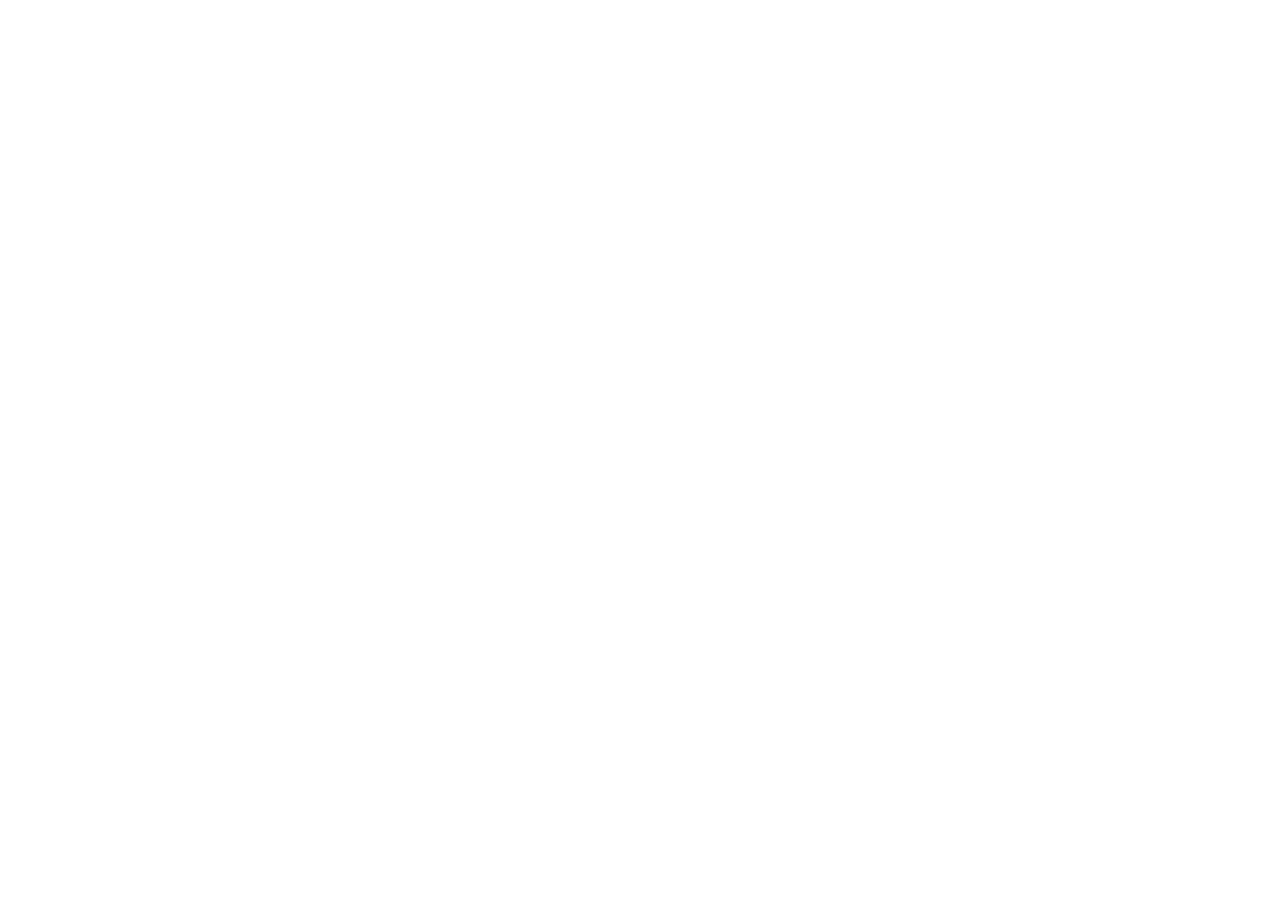
==== page1.html @ 8c9cd509 "Finish Website" ====
<!DOCTYPE html>
<html lang="en">
<head>
    <meta charset="UTF-8">
    <meta name="viewport" content="width=device-width, initial-scale=1.0">
    <title>Document</title>
</head>
<body>
    
</body>
</html>
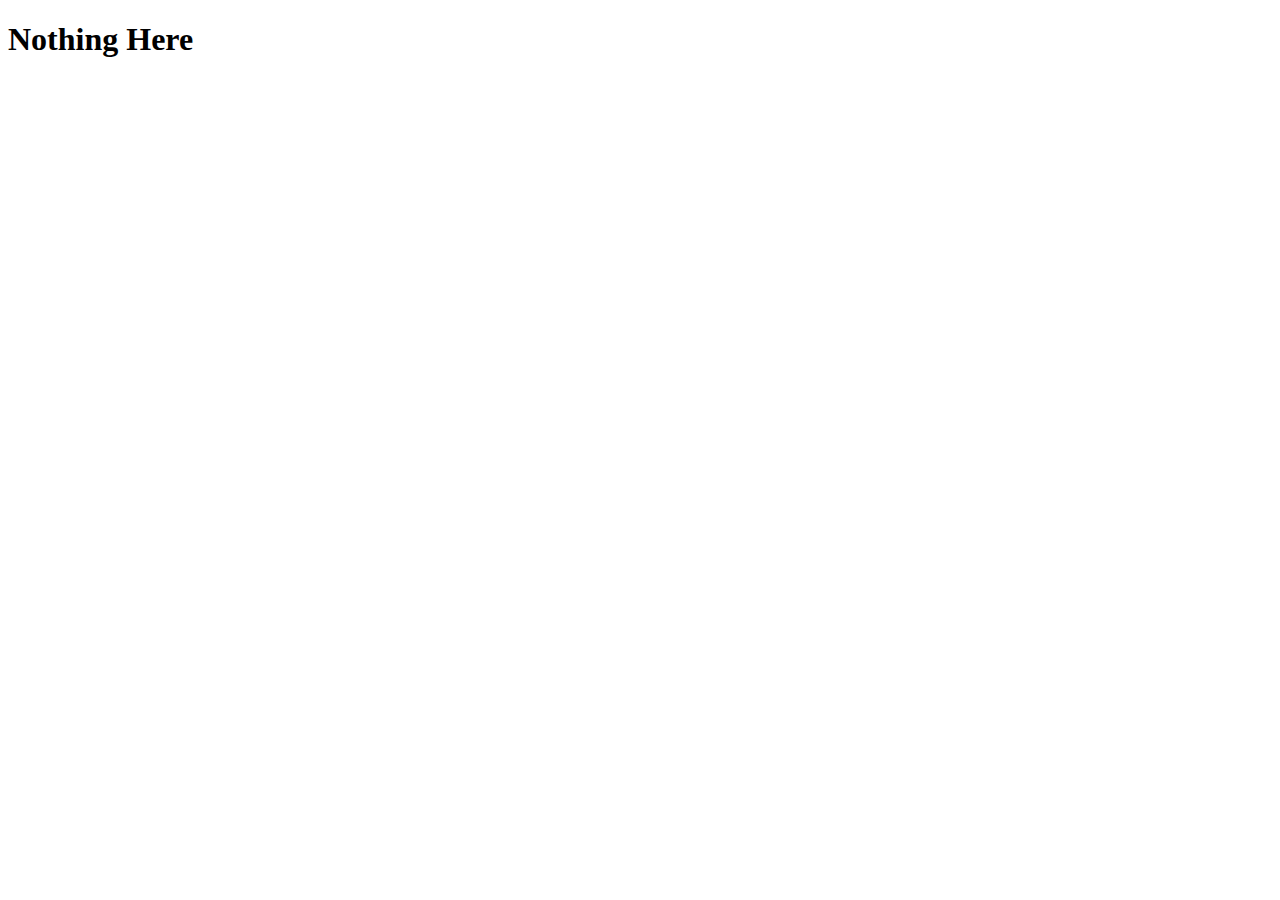
==== commit f2986438: "Added things to all pages" ====
--- a/page1.html
+++ b/page1.html
@@ -6,6 +6,6 @@
     <title>Document</title>
 </head>
 <body>
-    
+    <h1>Nothing Here</h1>
 </body>
 </html>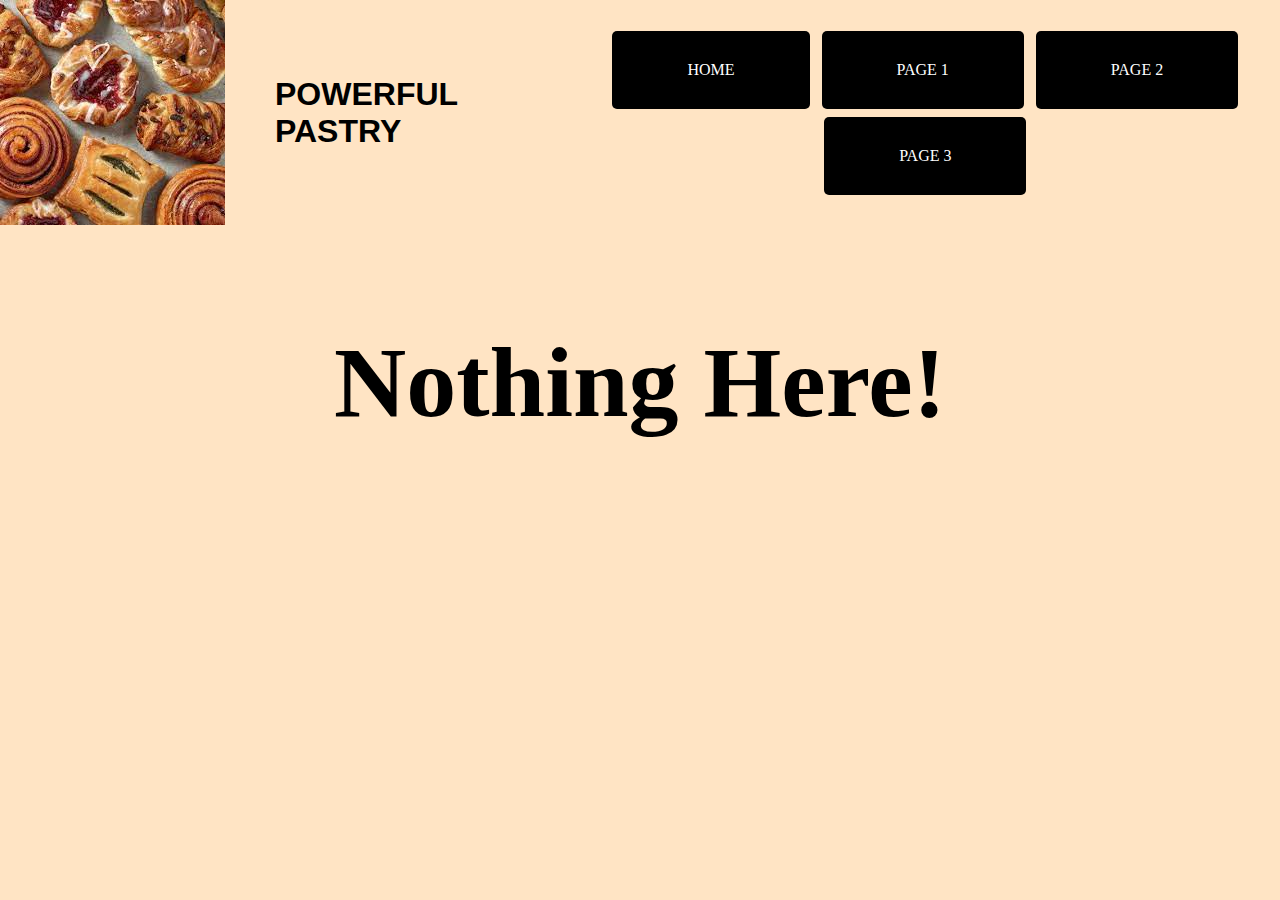
==== commit a5a6edf3: "Edit pastry site so each page has something unique" ====
--- a/page1.html
+++ b/page1.html
@@ -3,9 +3,20 @@
 <head>
     <meta charset="UTF-8">
     <meta name="viewport" content="width=device-width, initial-scale=1.0">
+    <link rel="stylesheet" href="style.css">
     <title>Document</title>
 </head>
 <body>
-    <h1>Nothing Here</h1>
+    <div id="header">
+        <img id="logo" src="Images/logo.jpeg">
+        <h1>POWERFUL PASTRY</h1>
+        <div id="nav-buttons">
+            <a class="nav-button" href="index.html">HOME</a>
+            <a class="nav-button" href="page1.html">PAGE 1</a>
+            <a class="nav-button" href="page2.html">PAGE 2</a>
+            <a class="nav-button" href="page3.html">PAGE 3</a>
+        </div>
+    </div>
+        <h3 class="heading3">Nothing Here!</h3>
 </body>
 </html>--- a/style.css
+++ b/style.css
@@ -0,0 +1,99 @@
+body {
+    margin: 0;
+    padding: 0;
+    background-color: bisque;
+}
+
+#header {
+    display: flex;
+    justify-content: space-between;
+    align-items: center;
+    position: relative;
+}
+
+#header h1 {
+    padding-left: 50px;
+    width: 400px;
+    font-family: 'Franklin Gothic Medium', 'Arial Narrow', Arial, sans-serif;
+}
+
+.heading3 {
+    text-align: center;
+    font-size: 100px;
+}
+
+#logo {
+    max-width: 250px;
+}
+
+#nav-buttons {
+    text-align: center;
+    float: right;
+    width: 75%;
+}
+
+.nav-button {
+    display: inline-block;
+    padding: 30px 75px;
+    background-color: black;
+    color: white;
+    text-decoration: none;
+    margin: 4px;
+    transition: background-color 0.3s;
+    transition: transform 1s;
+    border-radius: 5px;
+}
+
+.nav-button:hover {
+    background-color: rgb(70, 70, 70);
+    transform: scale(1.10);
+}
+
+#container {
+    display: flex;
+    justify-content: space-between;
+    margin: 20px;
+}
+
+.recipe-content {
+    display: flex;
+    flex-direction: row; 
+    align-items: center; 
+}
+
+.recipe-text {
+    width: 50%; 
+    padding: 20px;
+    box-sizing: border-box;
+}
+
+.recipe-image {
+    width: 50%;
+    padding: 20px;
+    box-sizing: border-box;
+}
+
+.left, .right {
+    width: 48%;
+    padding: 20px;
+    box-sizing: border-box;
+    background-color: rgba(192, 192, 192, 0.432);
+}
+
+.left img {
+    padding-left: 150px;
+    height: 250px;
+    width: 48%;
+}
+
+.right img {
+    padding-left: 150px;
+    height: 250px;
+    width: 48%;
+}
+
+footer {
+    text-align: center;
+    font-size: 25px;
+    font-family: 'Segoe UI', Tahoma, Geneva, Verdana, sans-serif;
+}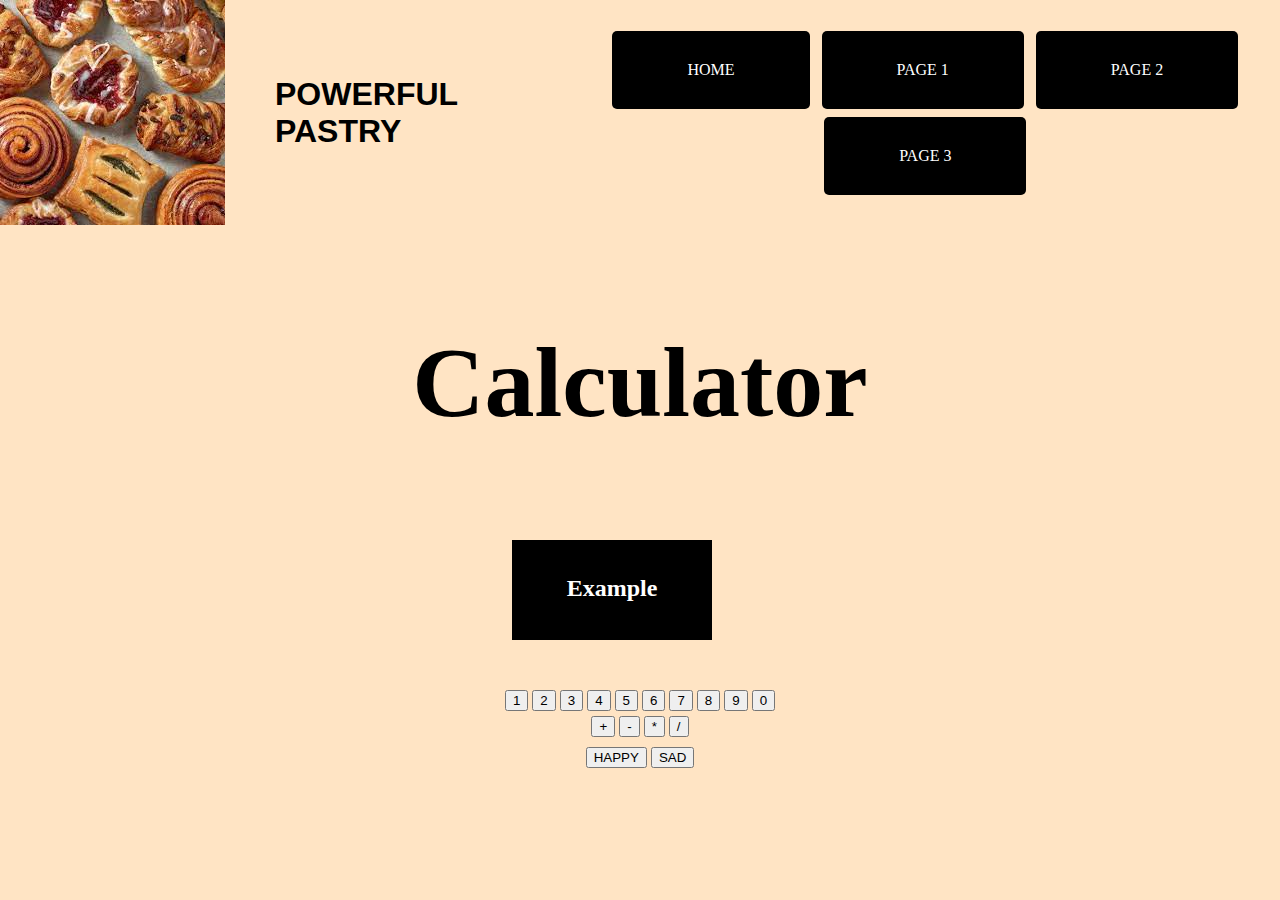
==== commit b2d42ca9: "adding more java" ====
--- a/page1.html
+++ b/page1.html
@@ -1,22 +1,57 @@
 <!DOCTYPE html>
 <html lang="en">
+
 <head>
     <meta charset="UTF-8">
     <meta name="viewport" content="width=device-width, initial-scale=1.0">
-    <link rel="stylesheet" href="style.css">
+    <link rel="stylesheet" href="./CSS/style.css">
+    <script src="./JavaScript/page1.js"></script>
     <title>Document</title>
 </head>
+
 <body>
     <div id="header">
-        <img id="logo" src="Images/logo.jpeg">
+        <img id="logo" src="./Images/logo.jpeg">
         <h1>POWERFUL PASTRY</h1>
         <div id="nav-buttons">
-            <a class="nav-button" href="index.html">HOME</a>
-            <a class="nav-button" href="page1.html">PAGE 1</a>
-            <a class="nav-button" href="page2.html">PAGE 2</a>
-            <a class="nav-button" href="page3.html">PAGE 3</a>
+            <a class="nav-button" href="./index.html">HOME</a>
+            <a class="nav-button" href="./page1.html">PAGE 1</a>
+            <a class="nav-button" href="./page2.html">PAGE 2</a>
+            <a class="nav-button" href="./page3.html">PAGE 3</a>
         </div>
     </div>
-        <h3 class="heading3">Nothing Here!</h3>
+    <h3 class="heading3">Calculator</h3>
+    <div id="calc">
+        <div id="displayInput">
+            <h2 id="displayText">Example</h2>
+        </div>
+        <div id="calcNumbers">
+            <button onclick="changeP()">1</button>
+            <button>2</button>
+            <button>3</button>
+            <button>4</button>
+            <button>5</button>
+            <button>6</button>
+            <button>7</button>
+            <button>8</button>
+            <button>9</button>
+            <button>0</button>
+        </div>
+        <div id="calcMath">
+            <button>+</button>
+            <button>-</button>
+            <button>*</button>
+            <button>/</button>
+        </div>
+    </div>
+
+    <div id="changingEmoji">
+        <div id="emojiButtons">
+            <button id="clickEmoji" onclick="happyEmoji()">HAPPY</button>
+            <button id="clickEmoji" onclick="sadEmoji()">SAD</button>
+        </div>
+        <img id="changeEmoji" src="">
+    </div>
 </body>
+
 </html>--- a/CSS/style.css
+++ b/CSS/style.css
@@ -0,0 +1,143 @@
+body {
+    margin: 0;
+    padding: 0;
+    background-color: rgb(255, 228, 196);
+}
+
+#header {
+    display: flex;
+    justify-content: space-between;
+    align-items: center;
+    position: relative;
+}
+
+#header h1 {
+    padding-left: 50px;
+    width: 400px;
+    font-family: 'Franklin Gothic Medium', 'Arial Narrow', Arial, sans-serif;
+}
+
+.heading3 {
+    text-align: center;
+    font-size: 100px;
+}
+
+#calc {
+    text-align: center;
+}
+
+#calcMath {
+    padding-top: 5px;
+}
+
+#displayInput {
+    background-color: black;
+    width: 200px;
+    height: 100px;
+    margin-left: 40%;
+    margin-bottom: 50px;
+}
+
+#displayText {
+    color: #fff;
+    padding-top: 35px;
+}
+
+#logo {
+    max-width: 250px;
+}
+
+#nav-buttons {
+    text-align: center;
+    float: right;
+    width: 75%;
+}
+
+.nav-button {
+    display: inline-block;
+    padding: 30px 75px;
+    background-color: black;
+    color: #fff;
+    text-decoration: none;
+    margin: 4px;
+    transition: background-color 0.3s;
+    transition: transform 1s;
+    border-radius: 5px;
+}
+
+.nav-button:hover {
+    background-color: rgb(70, 70, 70);
+    transform: scale(1.10);
+}
+
+#container {
+    display: flex;
+    justify-content: space-between;
+    margin: 20px;
+}
+
+.recipe-content {
+    display: flex;
+    flex-direction: row; 
+    align-items: center; 
+}
+
+.recipe-text {
+    width: 50%; 
+    padding: 20px;
+    box-sizing: border-box;
+}
+
+.recipe-image {
+    width: 50%;
+    padding: 20px;
+    box-sizing: border-box;
+}
+
+.left, .right {
+    width: 48%;
+    padding: 20px;
+    box-sizing: border-box;
+    background-color: rgba(192, 192, 192, 0.432);
+}
+
+.left img {
+    padding-left: 150px;
+    height: 250px;
+    width: 48%;
+}
+
+.right img {
+    padding-left: 150px;
+    height: 250px;
+    width: 48%;
+}
+
+#hideList {
+    background-color: black;
+    color: #fff;
+    text-decoration: none;
+    margin: 4px;
+    transition: background-color 0.3s;
+    transition: transform 1s;
+    border-radius: 5px;
+}
+
+#hideList:hover {
+    background-color: rgb(70, 70, 70);
+    transform: scale(1.10);
+}
+
+#changingEmoji {
+    text-align: center;
+}
+
+#emojiButtons {
+    margin: 10px;
+}
+
+footer {
+    text-align: center;
+    font-size: 25px;
+    font-family: 'Segoe UI', Tahoma, Geneva, Verdana, sans-serif;
+}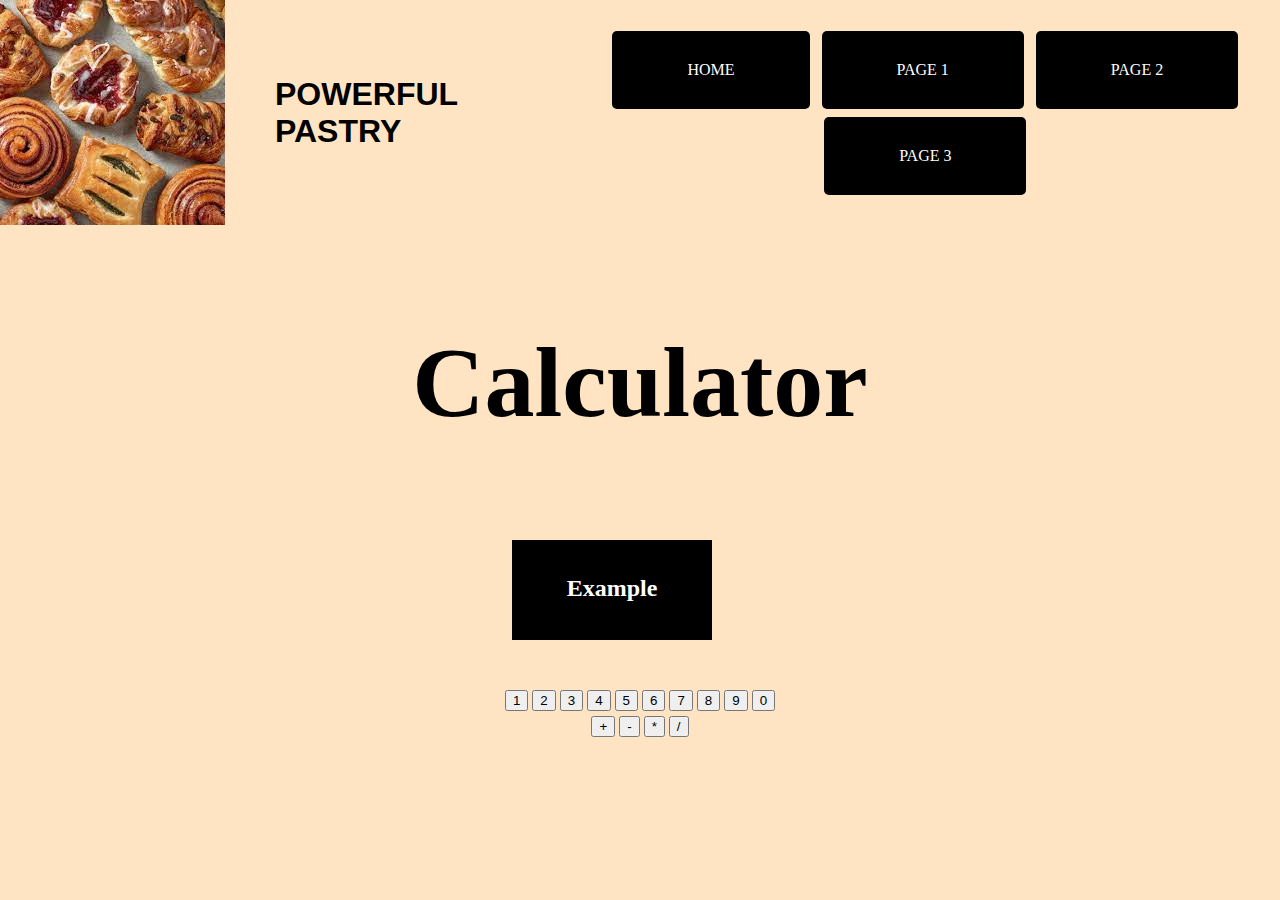
==== commit e45bac6a: "add page2" ====
--- a/page1.html
+++ b/page1.html
@@ -27,15 +27,15 @@
         </div>
         <div id="calcNumbers">
             <button onclick="changeP()">1</button>
-            <button>2</button>
-            <button>3</button>
-            <button>4</button>
-            <button>5</button>
-            <button>6</button>
-            <button>7</button>
-            <button>8</button>
-            <button>9</button>
-            <button>0</button>
+            <button onclick="changeP()">2</button>
+            <button onclick="changeP()">3</button>
+            <button onclick="changeP()">4</button>
+            <button onclick="changeP()">5</button>
+            <button onclick="changeP()">6</button>
+            <button onclick="changeP()">7</button>
+            <button onclick="changeP()">8</button>
+            <button onclick="changeP()">9</button>
+            <button onclick="changeP()">0</button>
         </div>
         <div id="calcMath">
             <button>+</button>
@@ -44,14 +44,6 @@
             <button>/</button>
         </div>
     </div>
-
-    <div id="changingEmoji">
-        <div id="emojiButtons">
-            <button id="clickEmoji" onclick="happyEmoji()">HAPPY</button>
-            <button id="clickEmoji" onclick="sadEmoji()">SAD</button>
-        </div>
-        <img id="changeEmoji" src="">
-    </div>
 </body>
 
 </html>--- a/CSS/style.css
+++ b/CSS/style.css
@@ -136,6 +136,10 @@
     margin: 10px;
 }
 
+#date {
+    text-align: center;
+}
+
 footer {
     text-align: center;
     font-size: 25px;
